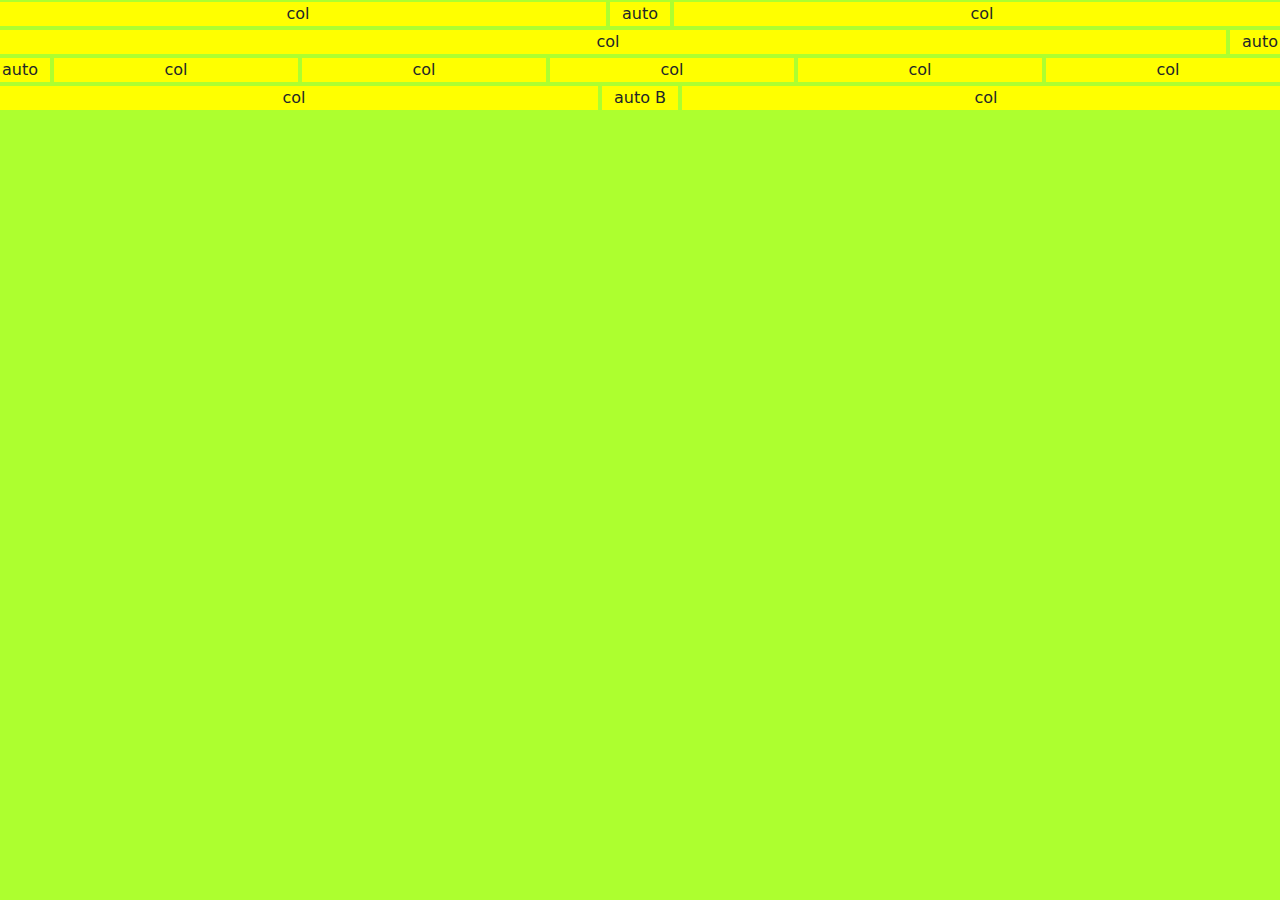
==== EJ7/index.html @ 36066a48 "7" ====
<!DOCTYPE html>
<html lang="en">
<head>
    <meta charset="UTF-8">
    <meta http-equiv="X-UA-Compatible" content="IE=edge">
    <meta name="viewport" content="width=device-width, initial-scale=1.0">
    <title>Document</title>
    <link rel="stylesheet" href="style.css">
</head>
<body class="text-center">
    <div>
 <div class="row">
    <div class="col">col</div>
    <div class="col-auto">auto</div>
    <div class="col">col</div>
 </div>
 <div class="row">
    <div class="col">col</div>
    <div class="col-auto">auto</div>
 </div>
 <div class="row">
    <div class="col-auto">auto</div>
    <div class="col">col</div>
    <div class="col">col</div>
    <div class="col">col</div>
    <div class="col">col</div>
    <div class="col">col</div>
 </div>
 <div class="row">
    <div class="col">col</div>
    <div class="col-auto">auto B</div>
    <div class="col">col</div>
 </div>
    </div>
</body>
</html>
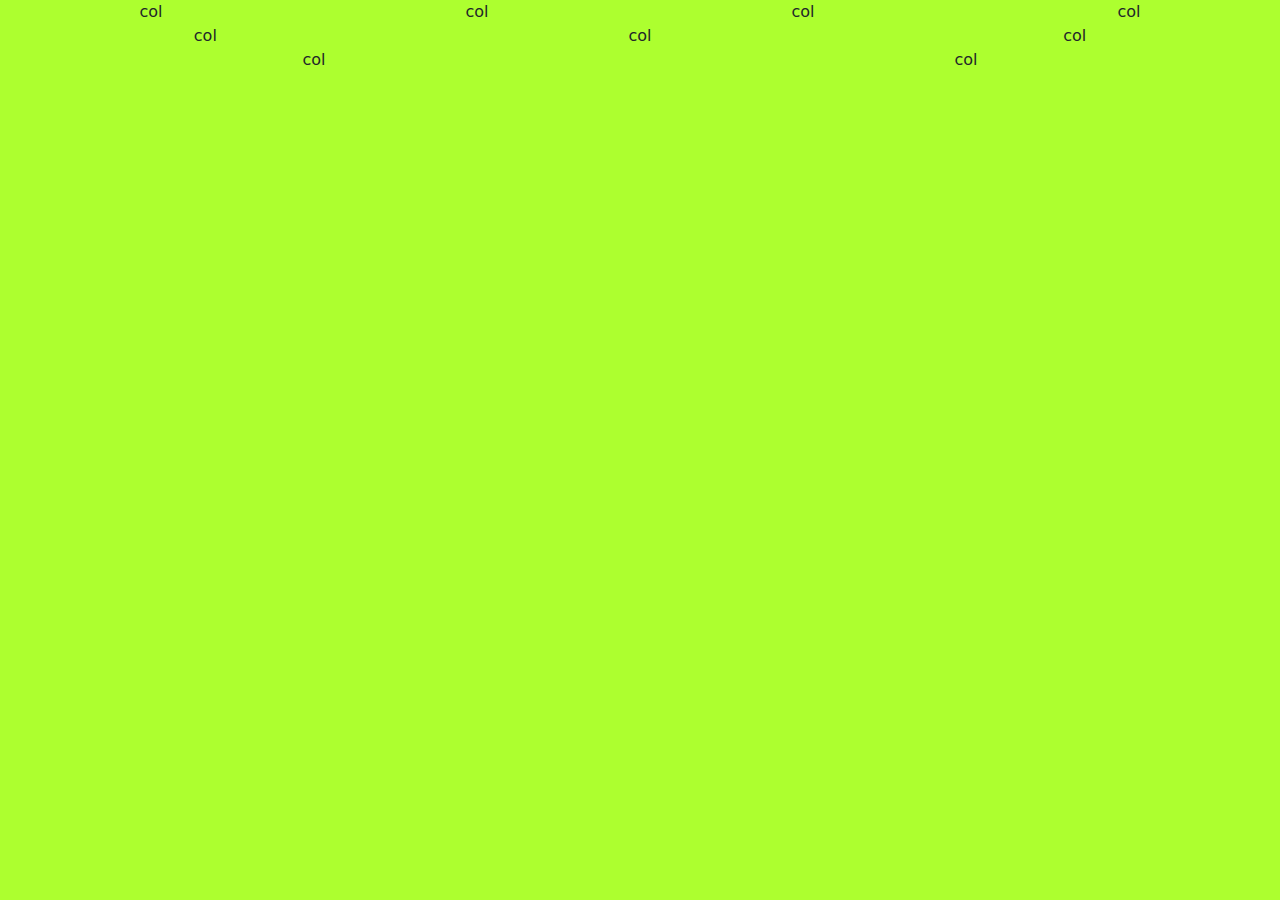
==== commit ee8183de: "8" ====
--- a/EJ7/index.html
+++ b/EJ7/index.html
@@ -10,27 +10,20 @@
 <body class="text-center">
     <div>
  <div class="row">
-    <div class="col">col</div>
-    <div class="col-auto">auto</div>
-    <div class="col">col</div>
+    <div class="col-sm">col</div>
+    <div class="col-sm">col</div>
+    <div class="col-sm">col</div>
+    <div class="col-sm">col</div>
  </div>
  <div class="row">
-    <div class="col">col</div>
-    <div class="col-auto">auto</div>
+    <div class="col-lg">col</div>
+    <div class="col-lg">col</div>
+    <div class="col-lg">col</div>
  </div>
  <div class="row">
-    <div class="col-auto">auto</div>
-    <div class="col">col</div>
-    <div class="col">col</div>
-    <div class="col">col</div>
-    <div class="col">col</div>
-    <div class="col">col</div>
- </div>
- <div class="row">
-    <div class="col">col</div>
-    <div class="col-auto">auto B</div>
-    <div class="col">col</div>
- </div>
-    </div>
+    <div class="col-xl">col</div>
+    <div class="col-xl">col</div>
+     </div>
+     </div>
 </body>
 </html>